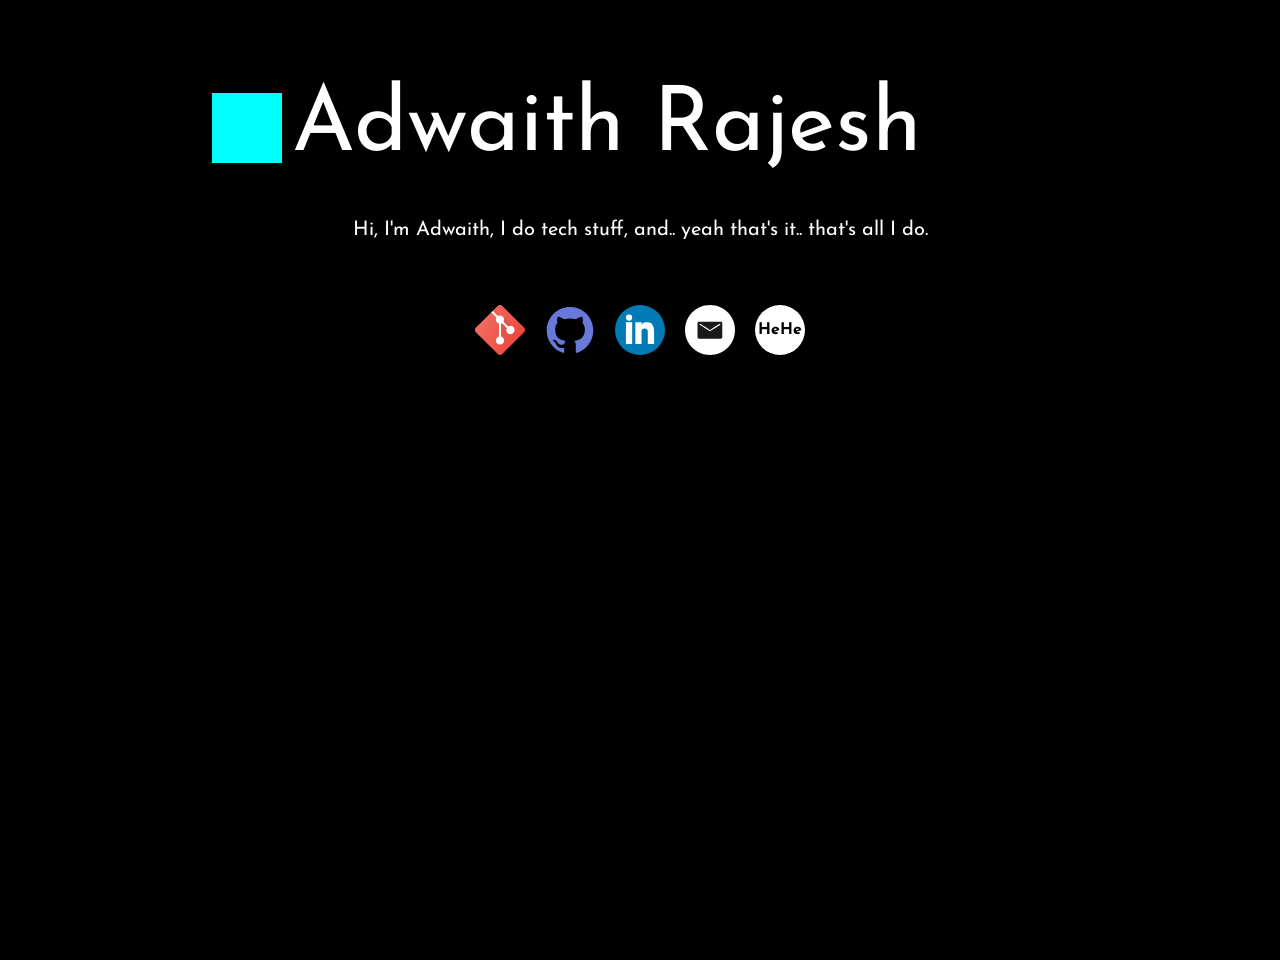
==== index.html @ 822efca9 "Update the url for personal git" ====
<!DOCTYPE html>
<html lang="en">

<head>
    <meta charset="UTF-8">
    <meta name="viewport" content="width=device-width, initial-scale=1.0">
    <link rel="stylesheet" href="css/index.css">
    <link rel="preconnect" href="https://fonts.googleapis.com">
    <link rel="preconnect" href="https://fonts.gstatic.com" crossorigin>
    <link href="https://fonts.googleapis.com/css2?family=Josefin+Sans:ital,wght@0,100..700;1,100..700&display=swap" rel="stylesheet">
    <link rel="icon" type="image/x-icon" href="img/favicon.ico">
    <title>Adwaith Rajesh</title>
</head>

<body>
    <div class="container">
        <div class="name">
            <div class="square"></div>
            <span class="in-name">Adwaith Rajesh</span>
        </div>
        <div class="content">
            <p>
                Hi, I'm Adwaith, I do tech stuff, and.. yeah that's it.. that's all I do.
            </p>

            <br>
            <br>

            <div class="socials">
                <div class="social-icons">
                    <a target="_blank" href="https://git.adwaith.dev/Adwaith-Rajesh"><img src="img/git.svg" alt=""></a>
                    <a target="_blank" href="https://github.com/Adwaith-Rajesh"><img src="img/github_icon.svg" alt=""></a>
                    <a target="_blank" href="https://www.linkedin.com/in/adwaith-rajesh/"><img src="img/linkedin_icon.svg" alt=""></a>
                    <a target="_blank" href="mailto:hello@adwaithrajesh.me"><img src="img/email.svg" alt=""></a>
                    <a target="_blank" class="blog-link" href="https://blog.adwaithrajesh.me">HeHe</a>
                    <!-- <img src="img/x_icon.svg" alt=""> -->
                </div>
                    <iframe src="https://github.com/sponsors/Adwaith-Rajesh/button" title="Sponsor Adwaith-Rajesh" height="32" width="114" style="border: 0; border-radius: 6px;"></iframe>
            </div>
        </div>
    </div>
</body>

</html>
---- css/index.css ----
/* 1. Use a more-intuitive box-sizing model */
*, *::before, *::after {
  box-sizing: border-box;
}

/* 2. Remove default margin */
* {
  margin: 0;
}

/* 3. Enable keyword animations */
@media (prefers-reduced-motion: no-preference) {
  html {
    interpolate-size: allow-keywords;
  }
}

body {
  /* 4. Add accessible line-height */
  line-height: 1.5;
  /* 5. Improve text rendering */
  -webkit-font-smoothing: antialiased;
}

/* 6. Improve media defaults */
img, picture, video, canvas, svg {
  display: block;
  max-width: 100%;
}

/* 7. Inherit fonts for form controls */
input, button, textarea, select {
  font: inherit;
}

/* 8. Avoid text overflows */
p, h1, h2, h3, h4, h5, h6 {
  overflow-wrap: break-word;
}

/* 9. Improve line wrapping */
p {
  text-wrap: pretty;
}
h1, h2, h3, h4, h5, h6 {
  text-wrap: balance;
}

/*
  10. Create a root stacking context
*/
#root, #__next {
  isolation: isolate;
}

body {
  background-color: #000000;
  display: flex;
  flex-direction: column;

  align-items: center;
  justify-content: center;

  width: 100%;
  height: 100%;
}

.container {
  margin-top: 60px;
  width: 70vw;
  min-height: 100vh;
}


.name {
  display: flex;
  align-items: center;
  gap: 10px;
  padding: 0px 20px;
}

.name .square {
  width: 70px;
  height: 70px;
  background-color: aqua;
}

.name .in-name {
  font-size: 110px;
  font-family: "Josefin Sans", sans-serif;
  color: white;
}

.content {
  font-family: 'Josefin Sans', sans-serif;
  font-size: 20px;
  color: white;
  padding: 20px;
  display: flex;
  flex-direction: column;
  align-items: center;
  justify-content: center;
}

.socials {
  display: flex;
  flex-direction: column;
  width: 100%;
  align-items: center;
  justify-content: center;
  gap: 30px
}

.social-icons {
  display: flex;
  flex-direction: row;
  justify-content: center;
  align-items: center;
  gap: 20px;
}

.social-icons img {
  width: 50px;
  height: 50px;
}

.blog-link {
  display: flex;
  justify-content: center;
  align-items: center;
  text-decoration: none;
  text-align: center;
  color: inherit;


  background-color: #FFFFFF;
  color: #000000;
  border-radius: 50%;
  padding: 10px;
  width: 50px;
  height: 50px;

  font-size: 16px;
  font-weight: bold;
}

@media (max-width: 1310px) {
  .in-name {
    font-size: 90px !important;
  }
}

@media (max-width: 1100px) {
  .in-name {
    font-size: 70px !important;
  }

  .square {
    width: 50px !important;
    height: 50px !important;
  }
}

@media (max-width: 900px) {
  .in-name {
    font-size: 50px !important;
  }

  .square {
    width: 30px !important;
    height: 30px !important;
  }
}

@media (max-width: 630px) {
  .in-name {
    font-size: 30px !important;
  }

  .square {
    width: 10px !important;
    height: 10px !important;
  }
}
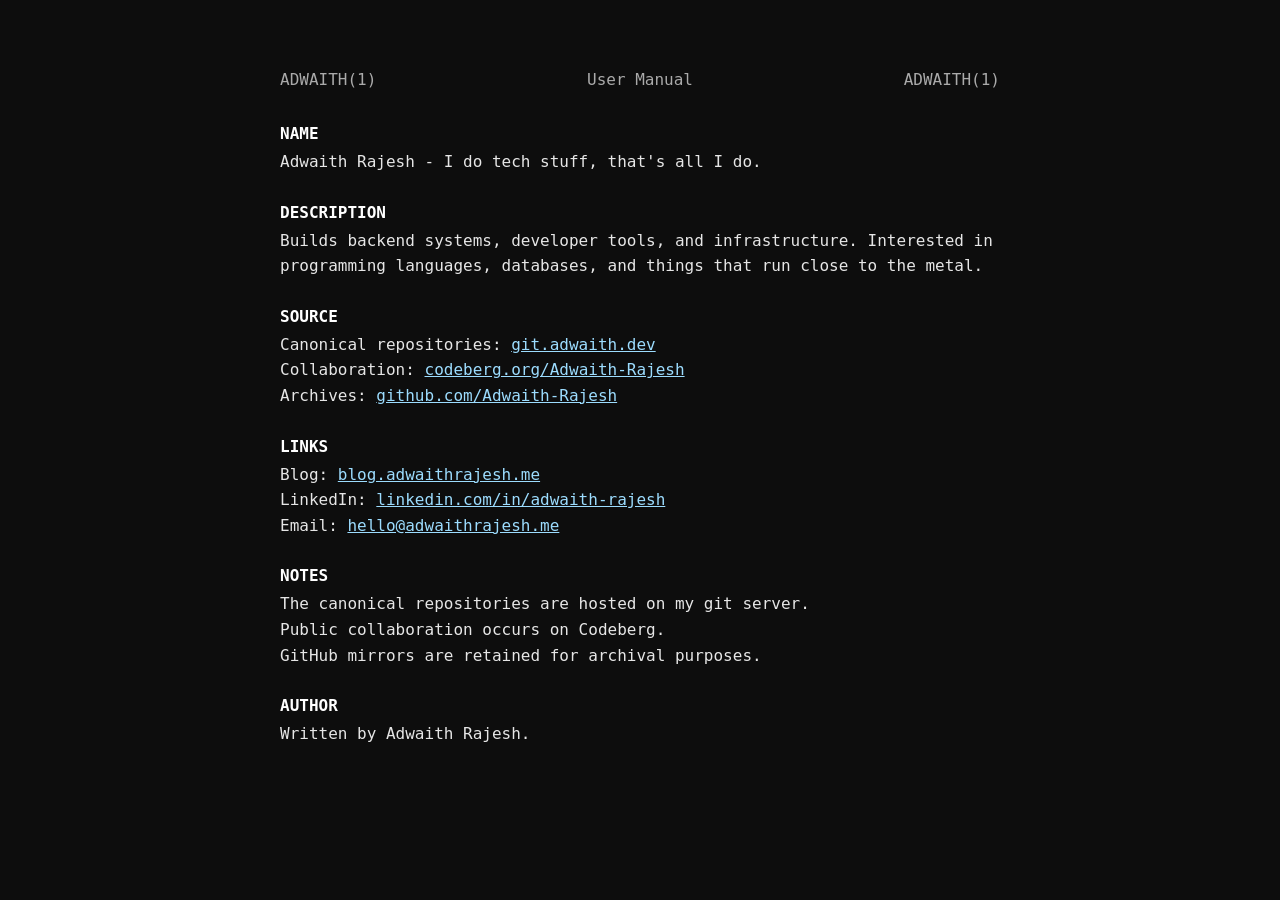
==== commit 994f980f: "New page like man page" ====
--- a/index.html
+++ b/index.html
@@ -1,44 +1,114 @@
 <!DOCTYPE html>
 <html lang="en">
+<head>
+<meta charset="UTF-8">
+<meta name="viewport" content="width=device-width, initial-scale=1.0">
+<title>Adwaith Rajesh</title>
 
-<head>
-    <meta charset="UTF-8">
-    <meta name="viewport" content="width=device-width, initial-scale=1.0">
-    <link rel="stylesheet" href="css/index.css">
-    <link rel="preconnect" href="https://fonts.googleapis.com">
-    <link rel="preconnect" href="https://fonts.gstatic.com" crossorigin>
-    <link href="https://fonts.googleapis.com/css2?family=Josefin+Sans:ital,wght@0,100..700;1,100..700&display=swap" rel="stylesheet">
-    <link rel="icon" type="image/x-icon" href="img/favicon.ico">
-    <title>Adwaith Rajesh</title>
+<style>
+body {
+    font-family: ui-monospace, SFMono-Regular, Menlo, Monaco, Consolas, monospace;
+    background: #0d0d0d;
+    color: #e6e6e6;
+    margin: 0;
+}
+
+main {
+    max-width: 720px;
+    margin: 70px auto;
+    padding: 0 20px;
+}
+
+.header {
+    display: flex;
+    justify-content: space-between;
+    margin-bottom: 35px;
+    color: #aaaaaa;
+}
+
+.section {
+    margin-top: 28px;
+}
+
+.section-title {
+    font-weight: bold;
+    margin-bottom: 6px;
+    color: #ffffff;
+}
+
+p {
+    margin: 0;
+    line-height: 1.6;
+}
+
+a {
+    color: #9cdcfe;
+    text-decoration: underline;
+}
+
+a:hover {
+    color: #ffffff;
+}
+</style>
 </head>
 
 <body>
-    <div class="container">
-        <div class="name">
-            <div class="square"></div>
-            <span class="in-name">Adwaith Rajesh</span>
-        </div>
-        <div class="content">
-            <p>
-                Hi, I'm Adwaith, I do tech stuff, and.. yeah that's it.. that's all I do.
-            </p>
 
-            <br>
-            <br>
+<main>
 
-            <div class="socials">
-                <div class="social-icons">
-                    <a target="_blank" href="https://git.adwaith.dev/Adwaith-Rajesh"><img src="img/git.svg" alt=""></a>
-                    <a target="_blank" href="https://github.com/Adwaith-Rajesh"><img src="img/github_icon.svg" alt=""></a>
-                    <a target="_blank" href="https://www.linkedin.com/in/adwaith-rajesh/"><img src="img/linkedin_icon.svg" alt=""></a>
-                    <a target="_blank" href="mailto:hello@adwaithrajesh.me"><img src="img/email.svg" alt=""></a>
-                    <a target="_blank" class="blog-link" href="https://blog.adwaithrajesh.me">HeHe</a>
-                    <!-- <img src="img/x_icon.svg" alt=""> -->
-                </div>
-                    <iframe src="https://github.com/sponsors/Adwaith-Rajesh/button" title="Sponsor Adwaith-Rajesh" height="32" width="114" style="border: 0; border-radius: 6px;"></iframe>
-            </div>
-        </div>
-    </div>
+<div class="header">
+<span>ADWAITH(1)</span>
+<span>User Manual</span>
+<span>ADWAITH(1)</span>
+</div>
+
+<div class="section">
+<div class="section-title">NAME</div>
+<p>Adwaith Rajesh - I do tech stuff, that's all I do.</p>
+</div>
+
+<div class="section">
+<div class="section-title">DESCRIPTION</div>
+<p>
+Builds backend systems, developer tools, and infrastructure.
+Interested in programming languages, databases, and things that run
+close to the metal.
+</p>
+</div>
+
+<div class="section">
+<div class="section-title">SOURCE</div>
+<p>
+Canonical repositories: <a href="https://git.adwaith.dev">git.adwaith.dev</a><br>
+Collaboration: <a href="https://codeberg.org/Adwaith-Rajesh">codeberg.org/Adwaith-Rajesh</a><br>
+Archives: <a href="https://github.com/Adwaith-Rajesh">github.com/Adwaith-Rajesh</a>
+</p>
+</div>
+
+<div class="section">
+<div class="section-title">LINKS</div>
+<p>
+Blog: <a href="https://blog.adwaithrajesh.me">blog.adwaithrajesh.me</a><br>
+LinkedIn: <a href="https://linkedin.com/in/adwaith-rajesh">linkedin.com/in/adwaith-rajesh</a><br>
+Email: <a href="mailto:hello@adwaithrajesh.me">hello@adwaithrajesh.me</a>
+</p>
+</div>
+
+<div class="section">
+<div class="section-title">NOTES</div>
+<p>
+The canonical repositories are hosted on my git server.<br>
+Public collaboration occurs on Codeberg.<br>
+GitHub mirrors are retained for archival purposes.
+</p>
+</div>
+
+<div class="section">
+<div class="section-title">AUTHOR</div>
+<p>Written by Adwaith Rajesh.</p>
+</div>
+
+</main>
+
 </body>
-
 </html>
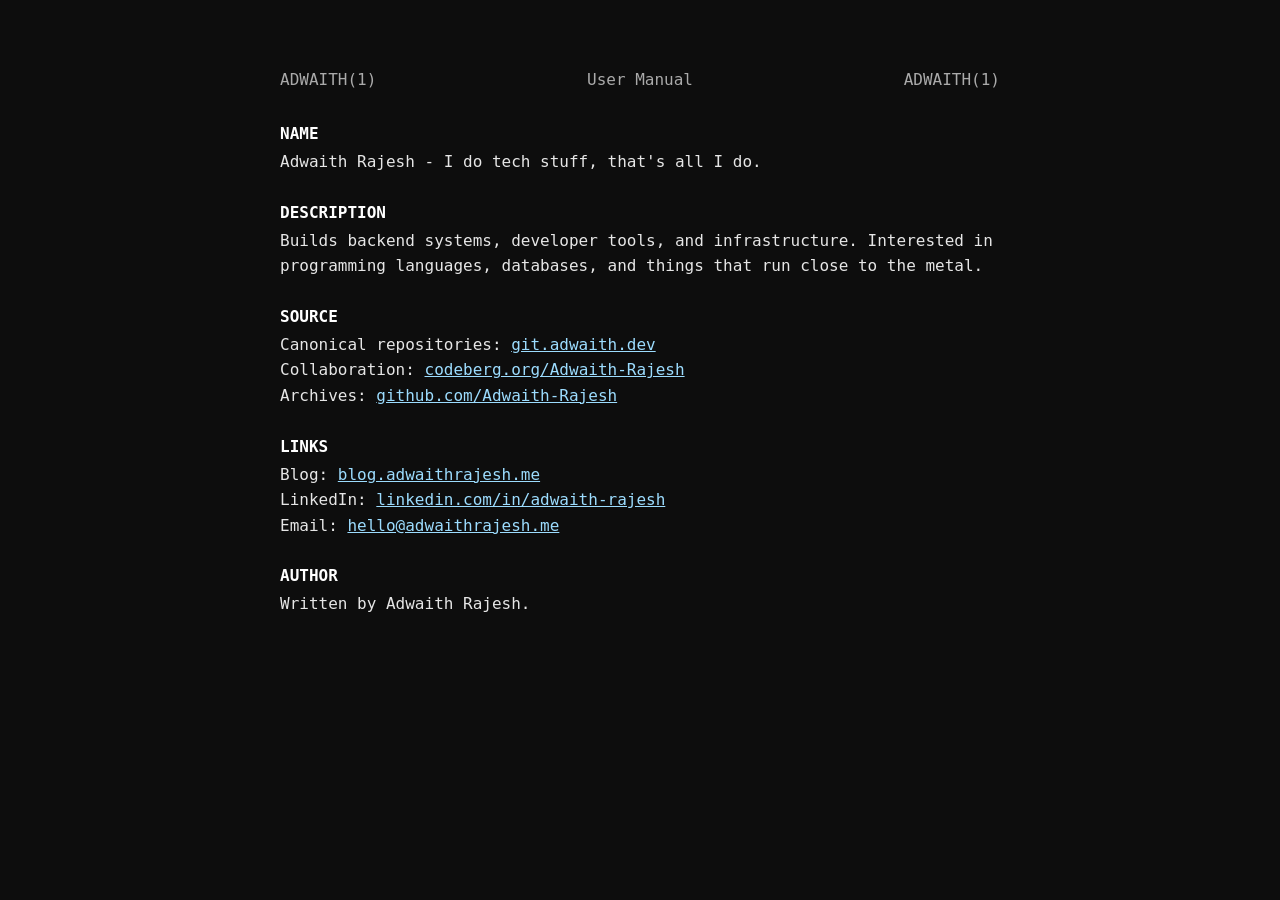
==== commit 5acebbfb: "remove the notes section" ====
--- a/index.html
+++ b/index.html
@@ -3,6 +3,7 @@
 <head>
 <meta charset="UTF-8">
 <meta name="viewport" content="width=device-width, initial-scale=1.0">
+<link rel="shortcut icon" href="img/favicon.ico" type="image/x-icon">
 <title>Adwaith Rajesh</title>
 
 <style>
@@ -95,15 +96,6 @@
 </div>
 
 <div class="section">
-<div class="section-title">NOTES</div>
-<p>
-The canonical repositories are hosted on my git server.<br>
-Public collaboration occurs on Codeberg.<br>
-GitHub mirrors are retained for archival purposes.
-</p>
-</div>
-
-<div class="section">
 <div class="section-title">AUTHOR</div>
 <p>Written by Adwaith Rajesh.</p>
 </div>
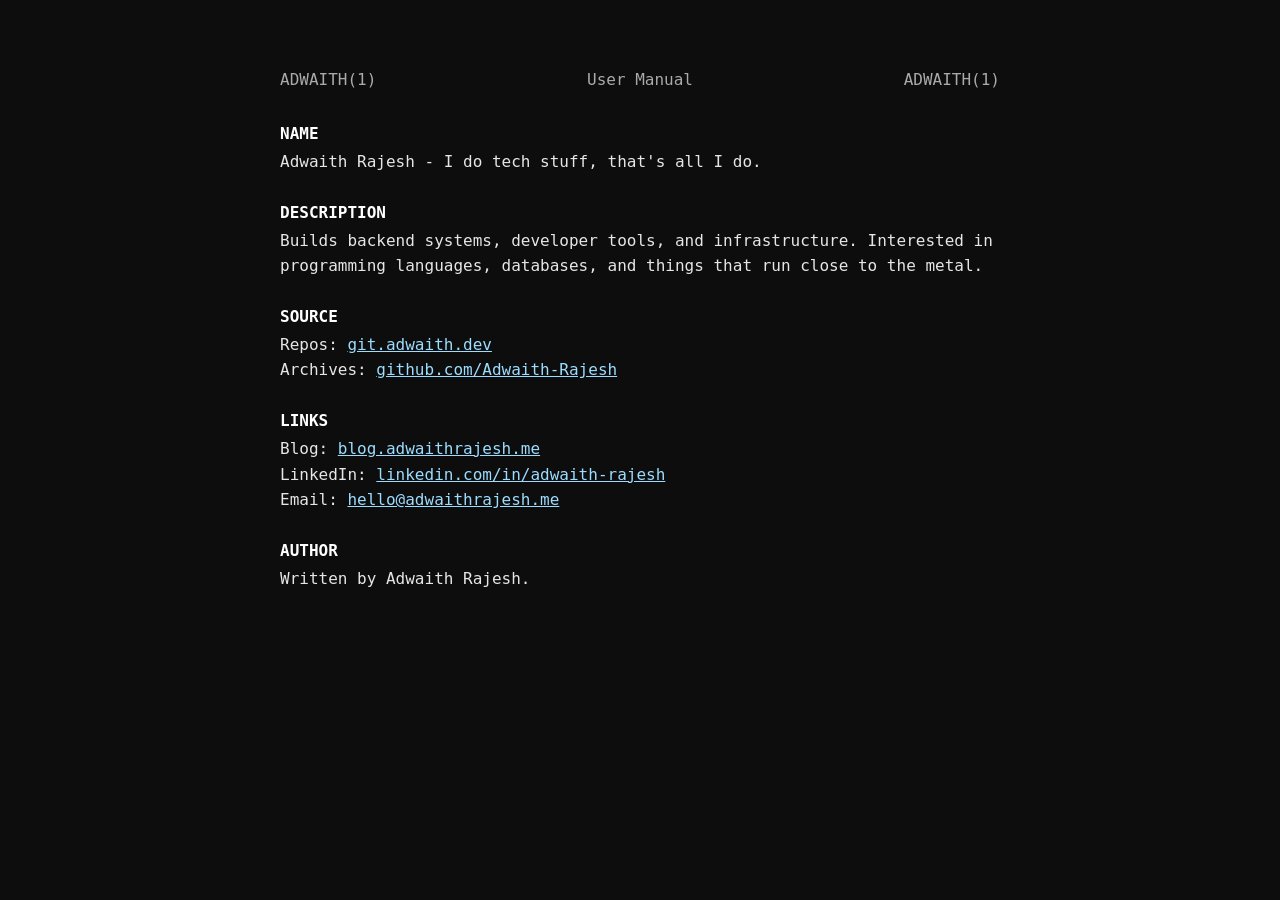
==== commit 69ea9988: "remove personal" ====
--- a/index.html
+++ b/index.html
@@ -80,8 +80,7 @@
 <div class="section">
 <div class="section-title">SOURCE</div>
 <p>
-Canonical repositories: <a href="https://git.adwaith.dev">git.adwaith.dev</a><br>
-Collaboration: <a href="https://codeberg.org/Adwaith-Rajesh">codeberg.org/Adwaith-Rajesh</a><br>
+Repos: <a href="https://git.adwaith.dev">git.adwaith.dev</a><br>
 Archives: <a href="https://github.com/Adwaith-Rajesh">github.com/Adwaith-Rajesh</a>
 </p>
 </div>
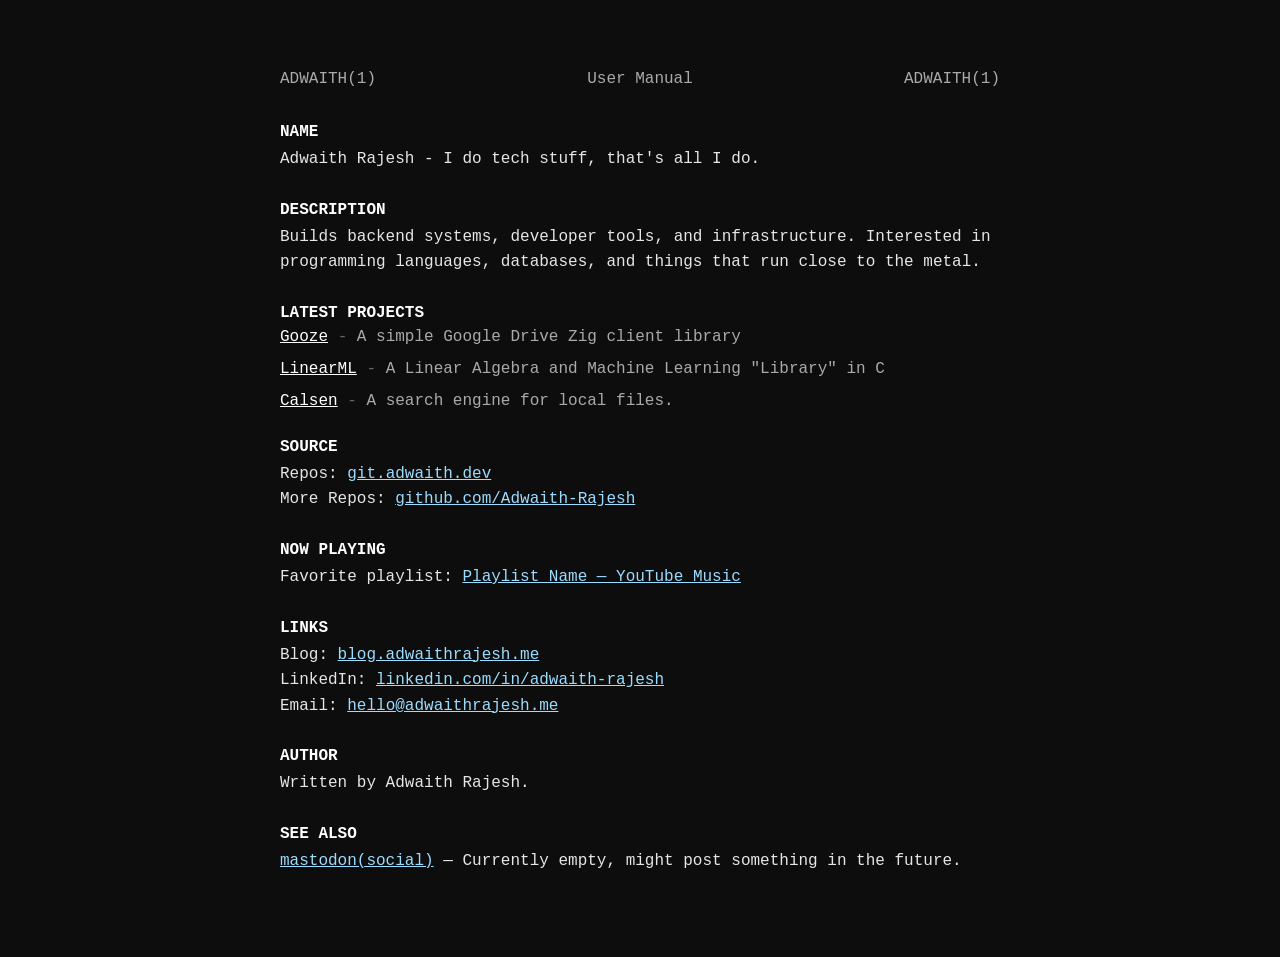
==== commit efbf60c1: "[dev] update the repo section added youtube music playlist added mastadon link" ====
--- a/index.html
+++ b/index.html
@@ -50,6 +50,26 @@
 a:hover {
     color: #ffffff;
 }
+
+.project {
+    margin-bottom: 14px;
+}
+
+.project-name {
+    color: #ffffff;
+}
+
+.project-name a {
+    color: #ffffff;
+}
+
+.project-desc {
+    color: #aaaaaa;
+}
+
+.dash {
+    color: #666666;
+}
 </style>
 </head>
 
@@ -78,10 +98,42 @@
 </div>
 
 <div class="section">
+<div class="section-title">LATEST PROJECTS</div>
+
+<!-- Add your projects below. Copy the .project block to add more. -->
+
+<div class="project">
+<span class="project-name"><a href="https://codeberg.org/Adwaith-Rajesh/gooze">Gooze</a></span>
+<span class="dash"> - </span>
+<span class="project-desc">A simple Google Drive Zig client library</span>
+</div>
+
+<div class="project">
+<span class="project-name"><a href="https://github.com/Adwaith-Rajesh/LinearML">LinearML</a></span>
+<span class="dash"> - </span>
+<span class="project-desc">A Linear Algebra and Machine Learning "Library" in C</span>
+</div>
+
+<div class="project">
+<span class="project-name"><a href="https://github.com/Adwaith-Rajesh/calsen">Calsen</a></span>
+<span class="dash"> - </span>
+<span class="project-desc">A search engine for local files.</span>
+</div>
+
+</div>
+
+<div class="section">
 <div class="section-title">SOURCE</div>
 <p>
 Repos: <a href="https://git.adwaith.dev">git.adwaith.dev</a><br>
-Archives: <a href="https://github.com/Adwaith-Rajesh">github.com/Adwaith-Rajesh</a>
+More Repos: <a href="https://github.com/Adwaith-Rajesh">github.com/Adwaith-Rajesh</a>
+</p>
+</div>
+
+<div class="section">
+<div class="section-title">NOW PLAYING</div>
+<p>
+Favorite playlist: <a href="https://music.youtube.com/playlist?list=PLLOGgOBgwwm0" target="_blank" rel="noopener">Playlist Name — YouTube Music</a>
 </p>
 </div>
 
@@ -99,7 +151,15 @@
 <p>Written by Adwaith Rajesh.</p>
 </div>
 
+<div class="section">
+<div class="section-title">SEE ALSO</div>
+<p>
+<a href="https://mastodon.social/@adwaithrajesh" rel="me" target="_blank">mastodon(social)</a> — Currently empty, might post something in the future.
+</p>
+</div>
+
+
 </main>
 
 </body>
-</html>+</html>
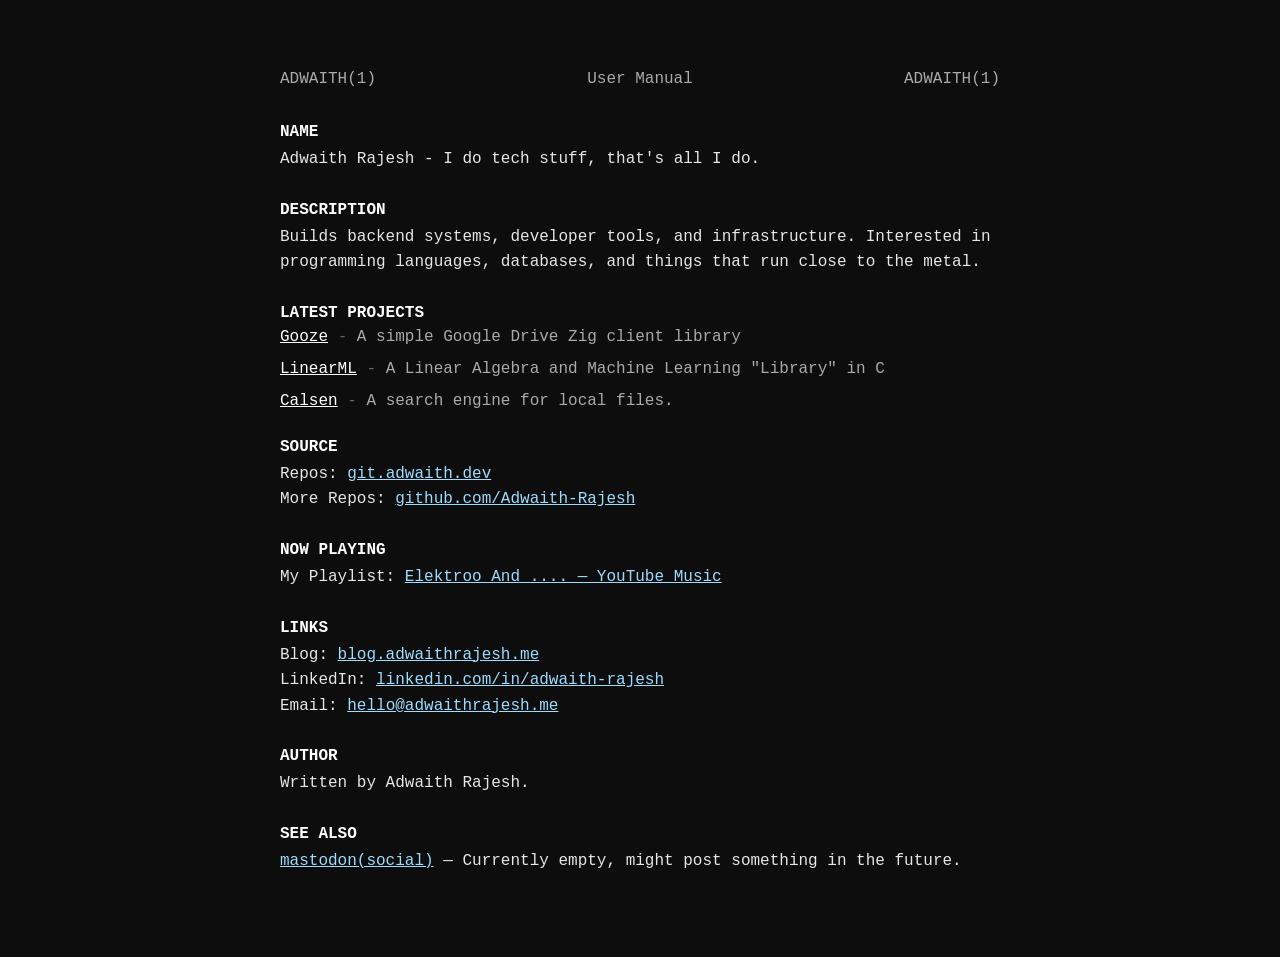
==== commit 724e6b1b: "[dev] update playlist name" ====
--- a/index.html
+++ b/index.html
@@ -133,7 +133,7 @@
 <div class="section">
 <div class="section-title">NOW PLAYING</div>
 <p>
-Favorite playlist: <a href="https://music.youtube.com/playlist?list=PLLOGgOBgwwm0" target="_blank" rel="noopener">Playlist Name — YouTube Music</a>
+My Playlist: <a href="https://music.youtube.com/playlist?list=PLLOGgOBgwwm0" target="_blank" rel="noopener">Elektroo And .... — YouTube Music</a>
 </p>
 </div>
 
